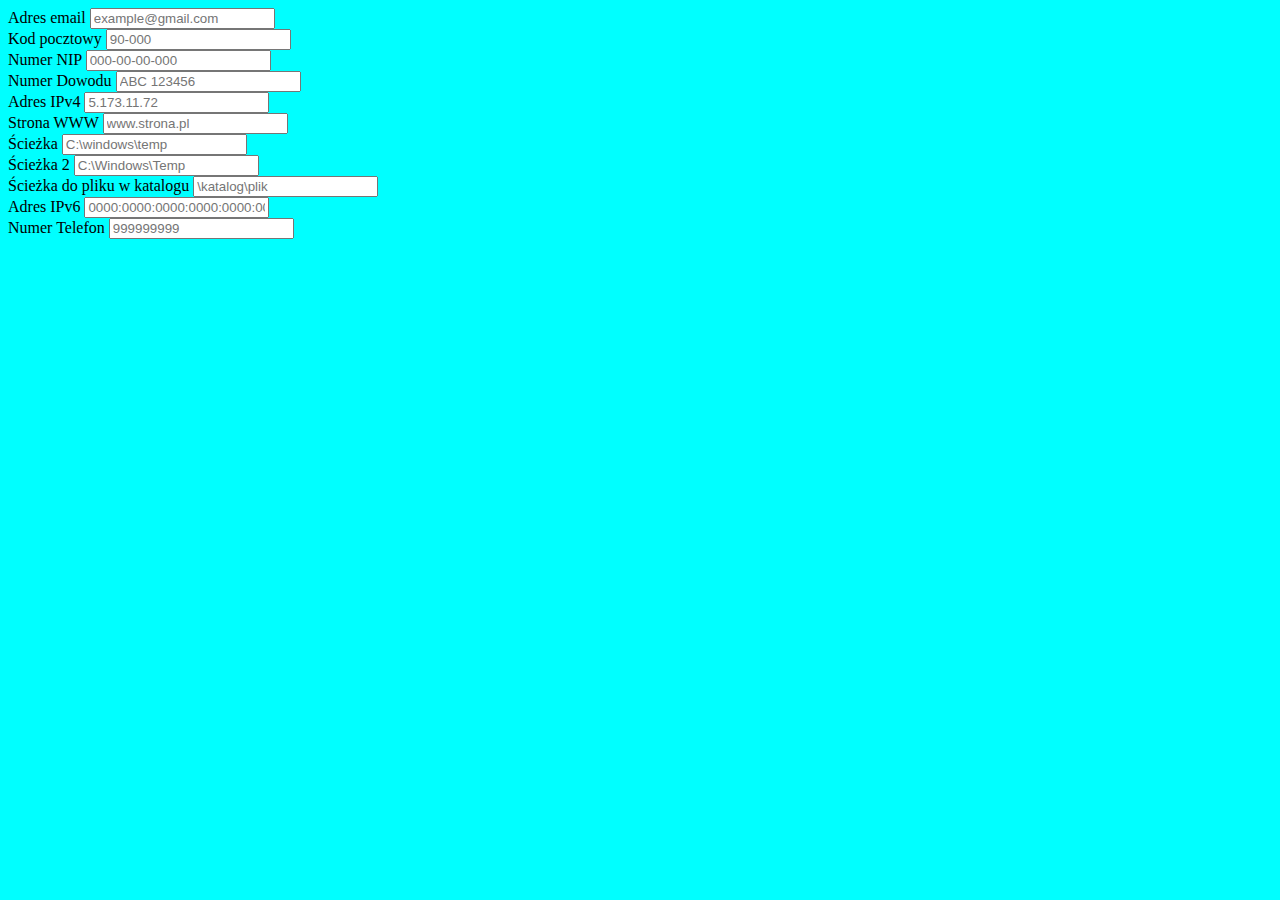
==== index.html @ 89d75c1f "put input fields into form" ====
<html>

<head>
    <link rel="stylesheet" href="style.css">
    <src source="validations.js" type="text/javascript"></src>
    <title>244028 - IPM</title>
</head>
<body>
    <form action="">
        <div>
            <label>Adres email</label>
            <input type="text" id="email" name="adres email" placeholder="example@gmail.com" onblur="validateEmail">
        </div>
        <div>
            <label>Kod pocztowy </label>
            <input type="text" name="kod pocztowy" placeholder="90-000">
        </div>
        <div>
            <label>Numer NIP</label>
            <input type="text" name="nip" placeholder="000-00-00-000">
        </div>
        <div>
            <label>Numer Dowodu</label>
            <input type="text" name="numer dowodu" placeholder="ABC 123456">
        </div>
        <div>
            <label>Adres IPv4</label>
            <input type="text" name="ipv4" placeholder="5.173.11.72">
        </div>
        <div>
            <label>Strona WWW</label>
            <input type="text" name="www" placeholder="www.strona.pl">
        </div>
        <div>
            <label>Ścieżka</label>
            <input type="text" name="path" placeholder="C:\windows\temp">
        </div>
        <div>
            <label>Ścieżka 2 </label>
            <input type="text" name="path2" placeholder="C:\Windows\Temp">
        </div>
        <div>
            <label>Ścieżka do pliku w katalogu</label>
            <input type="text" name="katalog" placeholder="\katalog\plik">
        </div>
        <div>
            <label>Adres IPv6 </label>
            <input type="text" name="ipv6" placeholder="0000:0000:0000:0000:0000:0000:0000:0000">
        </div>
        <div>
            <label>Numer Telefon </label>
            <input type="text" name="telefon" placeholder="999999999">
        </div>
    </form>
</body>

</html>
---- style.css ----
body {
    background-color: aqua;
}
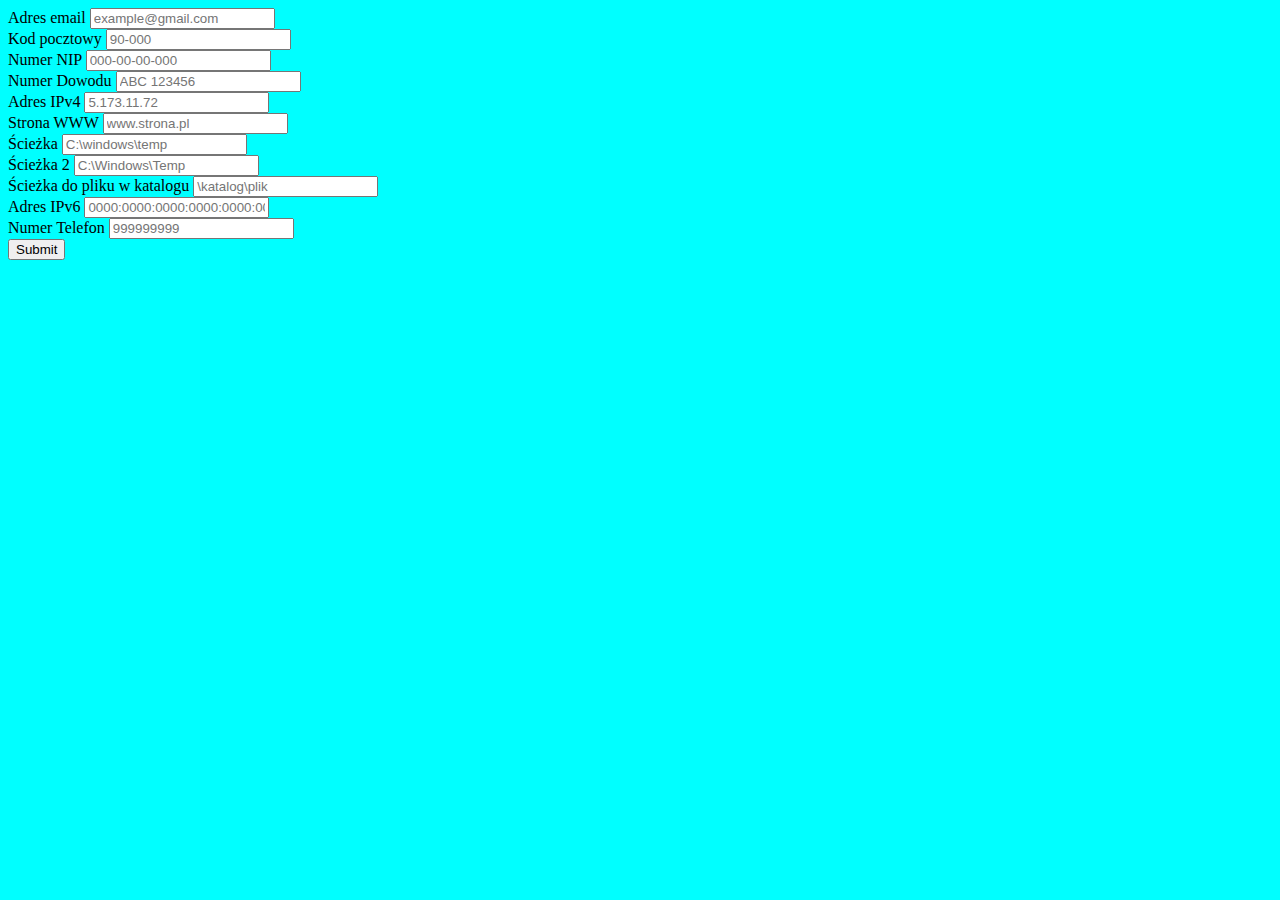
==== commit a6ba5e3c: "remove js file with validations - go with pattern in inputs" ====
--- a/index.html
+++ b/index.html
@@ -2,14 +2,13 @@
 
 <head>
     <link rel="stylesheet" href="style.css">
-    <src source="validations.js" type="text/javascript"></src>
     <title>244028 - IPM</title>
 </head>
 <body>
-    <form action="">
+    <form class="dataForm" onsubmit="return validateEmail()">
         <div>
             <label>Adres email</label>
-            <input type="text" id="email" name="adres email" placeholder="example@gmail.com" onblur="validateEmail">
+            <input type="email" id="email" name="adres email" placeholder="example@gmail.com" required>
         </div>
         <div>
             <label>Kod pocztowy </label>
@@ -51,6 +50,7 @@
             <label>Numer Telefon </label>
             <input type="text" name="telefon" placeholder="999999999">
         </div>
+        <input type="submit" value="Submit">
     </form>
 </body>
 
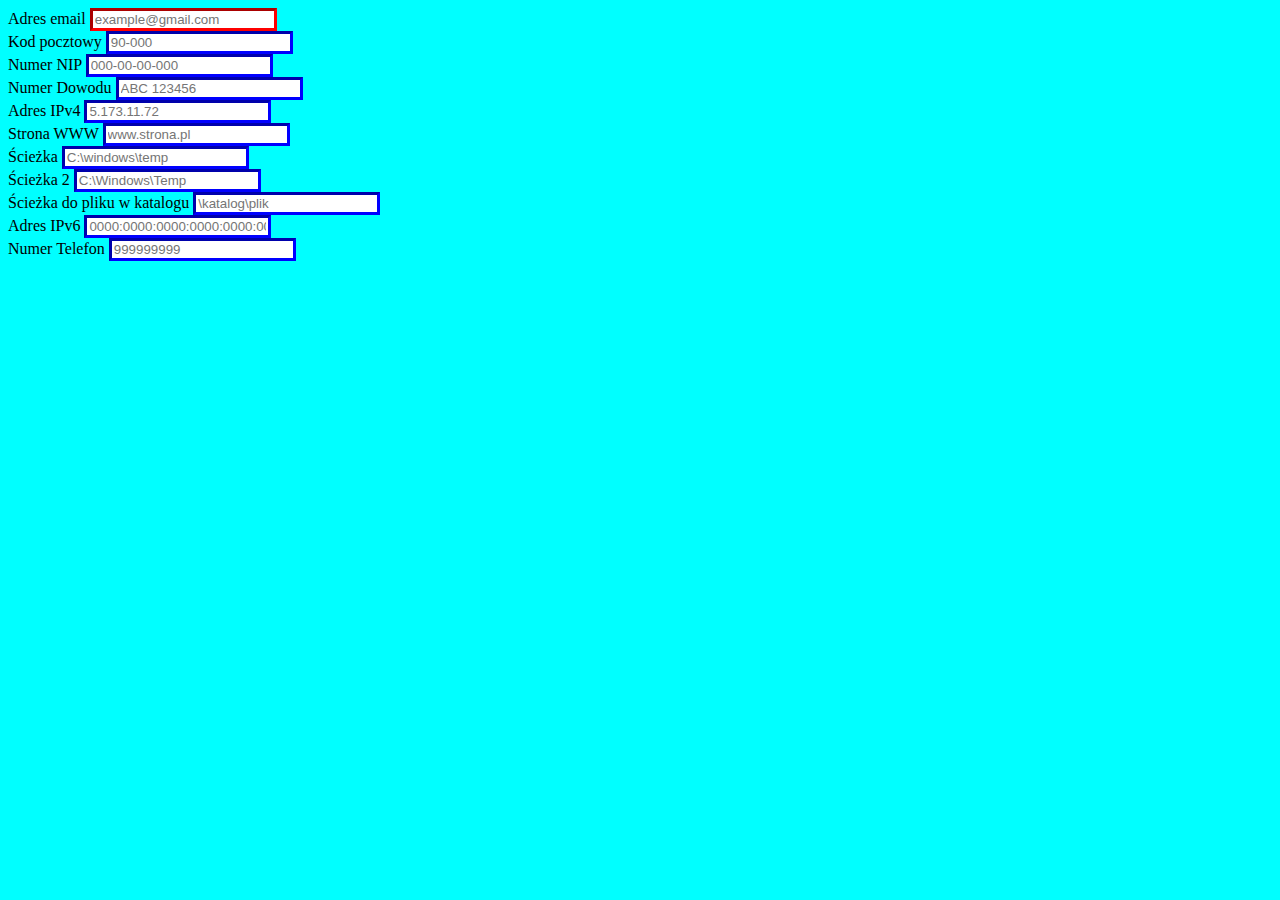
==== commit e85f71ff: "css for matching valid and invalid field added, tested on email" ====
--- a/index.html
+++ b/index.html
@@ -5,53 +5,51 @@
     <title>244028 - IPM</title>
 </head>
 <body>
-    <form class="dataForm" onsubmit="return validateEmail()">
-        <div>
+    <form class="dataForm">
+        <div class="dataRow">
             <label>Adres email</label>
             <input type="email" id="email" name="adres email" placeholder="example@gmail.com" required>
         </div>
-        <div>
+        <div class="dataRow">
             <label>Kod pocztowy </label>
             <input type="text" name="kod pocztowy" placeholder="90-000">
         </div>
-        <div>
+        <div class="dataRow">
             <label>Numer NIP</label>
             <input type="text" name="nip" placeholder="000-00-00-000">
         </div>
-        <div>
+        <div class="dataRow">
             <label>Numer Dowodu</label>
             <input type="text" name="numer dowodu" placeholder="ABC 123456">
         </div>
-        <div>
+        <div class="dataRow">
             <label>Adres IPv4</label>
             <input type="text" name="ipv4" placeholder="5.173.11.72">
         </div>
-        <div>
+        <div class="dataRow">
             <label>Strona WWW</label>
             <input type="text" name="www" placeholder="www.strona.pl">
         </div>
-        <div>
+        <div class="dataRow">
             <label>Ścieżka</label>
             <input type="text" name="path" placeholder="C:\windows\temp">
         </div>
-        <div>
+        <div class="dataRow">
             <label>Ścieżka 2 </label>
             <input type="text" name="path2" placeholder="C:\Windows\Temp">
         </div>
-        <div>
+        <div class="dataRow">
             <label>Ścieżka do pliku w katalogu</label>
             <input type="text" name="katalog" placeholder="\katalog\plik">
         </div>
-        <div>
+        <div class="dataRow">
             <label>Adres IPv6 </label>
             <input type="text" name="ipv6" placeholder="0000:0000:0000:0000:0000:0000:0000:0000">
         </div>
-        <div>
+        <div class="dataRow">
             <label>Numer Telefon </label>
             <input type="text" name="telefon" placeholder="999999999">
         </div>
-        <input type="submit" value="Submit">
     </form>
 </body>
-
 </html>--- a/style.css
+++ b/style.css
@@ -1,3 +1,15 @@
 body {
     background-color: aqua;
+}
+
+.dataRow input:invalid {
+    border-color: red;
+}
+
+.dataRow input:valid {
+    border-color: blue;
+}
+
+.dataRow input {
+    border-width: 3px;
 }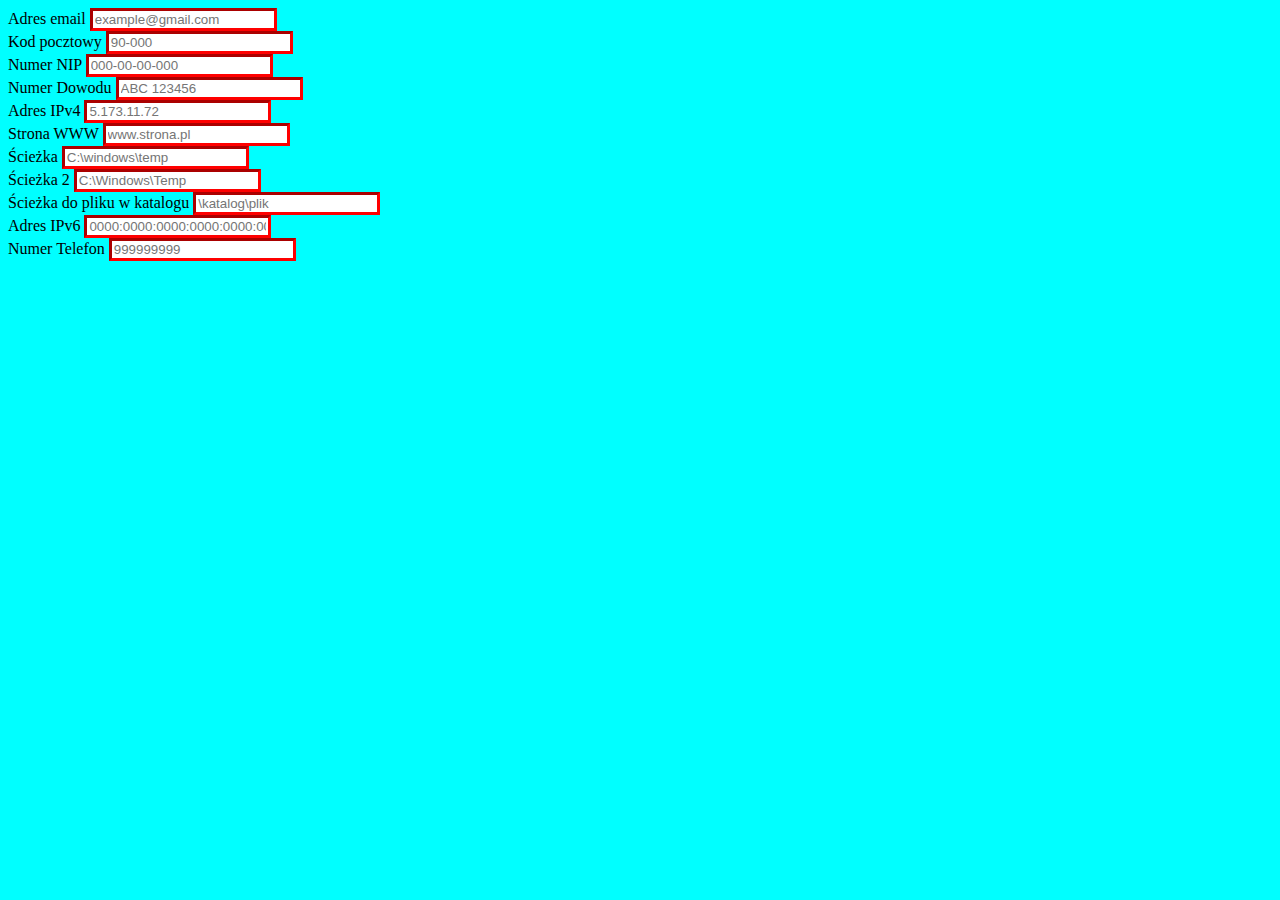
==== commit 282bbaf7: "regexes added, nip pattern remaining" ====
--- a/index.html
+++ b/index.html
@@ -12,43 +12,44 @@
         </div>
         <div class="dataRow">
             <label>Kod pocztowy </label>
-            <input type="text" name="kod pocztowy" placeholder="90-000">
+            <input type="text" name="kod pocztowy" placeholder="90-000" required pattern="[0-9]{2}-[0-9]{3}">
         </div>
         <div class="dataRow">
             <label>Numer NIP</label>
-            <input type="text" name="nip" placeholder="000-00-00-000">
+            <input type="text" name="nip" placeholder="000-00-00-000" required>
         </div>
         <div class="dataRow">
             <label>Numer Dowodu</label>
-            <input type="text" name="numer dowodu" placeholder="ABC 123456">
+            <input type="text" name="numer dowodu" placeholder="ABC 123456" required pattern="[A-Z]{3}\s[0-9]{6}">
         </div>
         <div class="dataRow">
             <label>Adres IPv4</label>
-            <input type="text" name="ipv4" placeholder="5.173.11.72">
+            <input type="text" name="ipv4" placeholder="5.173.11.72" required pattern="\b((25[0-5]|2[0-4][0-9]|[01]?[0-9][0-9]?)(\.|$)){4}\b">
         </div>
         <div class="dataRow">
             <label>Strona WWW</label>
-            <input type="text" name="www" placeholder="www.strona.pl">
+            <input type="text" name="www" placeholder="www.strona.pl" required pattern="^(http\:\/\/|https\:\/\/)?([a-z0-9][a-z0-9\-]*\.)+[a-z0-9][a-z0-9\-]*$">
         </div>
         <div class="dataRow">
             <label>Ścieżka</label>
-            <input type="text" name="path" placeholder="C:\windows\temp">
+            <input type="text" name="path" placeholder="C:\windows\temp" required="[A-Z]{1}:\\[a-z]*\\[a-z]*">
         </div>
         <div class="dataRow">
             <label>Ścieżka 2 </label>
-            <input type="text" name="path2" placeholder="C:\Windows\Temp">
+            <input type="text" name="path2" placeholder="C:\Windows\Temp" required pattern="[A-Z]{1}:\\[A-Za-z]*\\[A-Za-z]*">
         </div>
         <div class="dataRow">
             <label>Ścieżka do pliku w katalogu</label>
-            <input type="text" name="katalog" placeholder="\katalog\plik">
+            <input type="text" name="katalog" placeholder="\katalog\plik" required pattern="[a-zA-Z0-0]*(\\[a-zA-Z0-0]*)*">
         </div>
         <div class="dataRow">
             <label>Adres IPv6 </label>
-            <input type="text" name="ipv6" placeholder="0000:0000:0000:0000:0000:0000:0000:0000">
+            <input type="text" name="ipv6" placeholder="0000:0000:0000:0000:0000:0000:0000:0000" required 
+            pattern="(([0-9a-fA-F]{1,4}:){7,7}[0-9a-fA-F]{1,4}|([0-9a-fA-F]{1,4}:){1,7}:|([0-9a-fA-F]{1,4}:){1,6}:[0-9a-fA-F]{1,4}|([0-9a-fA-F]{1,4}:){1,5}(:[0-9a-fA-F]{1,4}){1,2}|([0-9a-fA-F]{1,4}:){1,4}(:[0-9a-fA-F]{1,4}){1,3}|([0-9a-fA-F]{1,4}:){1,3}(:[0-9a-fA-F]{1,4}){1,4}|([0-9a-fA-F]{1,4}:){1,2}(:[0-9a-fA-F]{1,4}){1,5}|[0-9a-fA-F]{1,4}:((:[0-9a-fA-F]{1,4}){1,6})|:((:[0-9a-fA-F]{1,4}){1,7}|:)|fe80:(:[0-9a-fA-F]{0,4}){0,4}%[0-9a-zA-Z]{1,}|::(ffff(:0{1,4}){0,1}:){0,1}((25[0-5]|(2[0-4]|1{0,1}[0-9]){0,1}[0-9])\.){3,3}(25[0-5]|(2[0-4]|1{0,1}[0-9]){0,1}[0-9])|([0-9a-fA-F]{1,4}:){1,4}:((25[0-5]|(2[0-4]|1{0,1}[0-9]){0,1}[0-9])\.){3,3}(25[0-5]|(2[0-4]|1{0,1}[0-9]){0,1}[0-9]))">
         </div>
         <div class="dataRow">
             <label>Numer Telefon </label>
-            <input type="text" name="telefon" placeholder="999999999">
+            <input type="text" name="telefon" placeholder="999999999" required pattern="[0-9]{9}">
         </div>
     </form>
 </body>
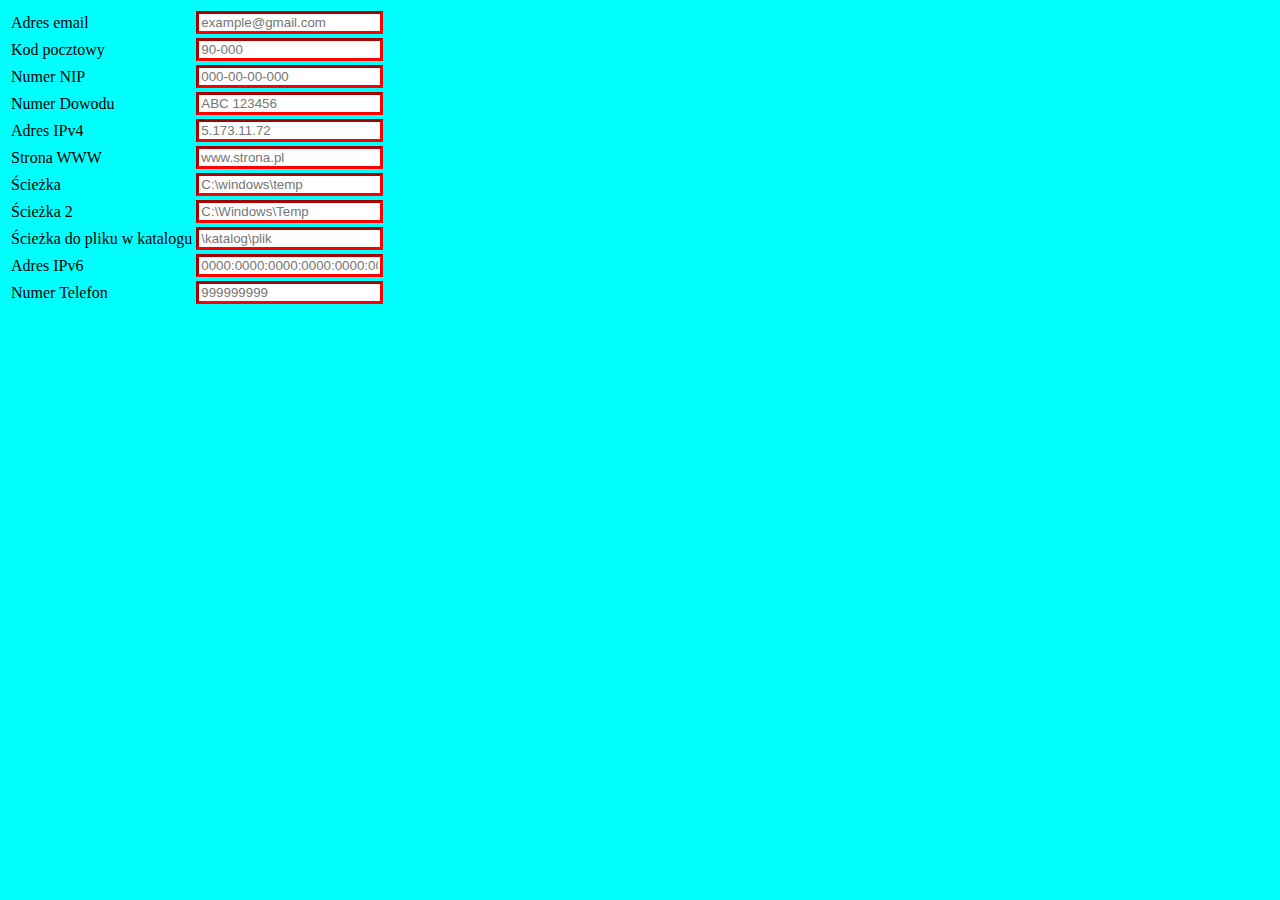
==== commit e6f78358: "changed divs to table for better formatting" ====
--- a/index.html
+++ b/index.html
@@ -6,51 +6,98 @@
 </head>
 <body>
     <form class="dataForm">
-        <div class="dataRow">
-            <label>Adres email</label>
-            <input type="email" id="email" name="adres email" placeholder="example@gmail.com" required>
-        </div>
-        <div class="dataRow">
-            <label>Kod pocztowy </label>
-            <input type="text" name="kod pocztowy" placeholder="90-000" required pattern="[0-9]{2}-[0-9]{3}">
-        </div>
-        <div class="dataRow">
-            <label>Numer NIP</label>
-            <input type="text" name="nip" placeholder="000-00-00-000" required>
-        </div>
-        <div class="dataRow">
-            <label>Numer Dowodu</label>
-            <input type="text" name="numer dowodu" placeholder="ABC 123456" required pattern="[A-Z]{3}\s[0-9]{6}">
-        </div>
-        <div class="dataRow">
-            <label>Adres IPv4</label>
-            <input type="text" name="ipv4" placeholder="5.173.11.72" required pattern="\b((25[0-5]|2[0-4][0-9]|[01]?[0-9][0-9]?)(\.|$)){4}\b">
-        </div>
-        <div class="dataRow">
-            <label>Strona WWW</label>
-            <input type="text" name="www" placeholder="www.strona.pl" required pattern="^(http\:\/\/|https\:\/\/)?([a-z0-9][a-z0-9\-]*\.)+[a-z0-9][a-z0-9\-]*$">
-        </div>
-        <div class="dataRow">
-            <label>Ścieżka</label>
-            <input type="text" name="path" placeholder="C:\windows\temp" required="[A-Z]{1}:\\[a-z]*\\[a-z]*">
-        </div>
-        <div class="dataRow">
-            <label>Ścieżka 2 </label>
-            <input type="text" name="path2" placeholder="C:\Windows\Temp" required pattern="[A-Z]{1}:\\[A-Za-z]*\\[A-Za-z]*">
-        </div>
-        <div class="dataRow">
-            <label>Ścieżka do pliku w katalogu</label>
-            <input type="text" name="katalog" placeholder="\katalog\plik" required pattern="[a-zA-Z0-0]*(\\[a-zA-Z0-0]*)*">
-        </div>
-        <div class="dataRow">
-            <label>Adres IPv6 </label>
-            <input type="text" name="ipv6" placeholder="0000:0000:0000:0000:0000:0000:0000:0000" required 
-            pattern="(([0-9a-fA-F]{1,4}:){7,7}[0-9a-fA-F]{1,4}|([0-9a-fA-F]{1,4}:){1,7}:|([0-9a-fA-F]{1,4}:){1,6}:[0-9a-fA-F]{1,4}|([0-9a-fA-F]{1,4}:){1,5}(:[0-9a-fA-F]{1,4}){1,2}|([0-9a-fA-F]{1,4}:){1,4}(:[0-9a-fA-F]{1,4}){1,3}|([0-9a-fA-F]{1,4}:){1,3}(:[0-9a-fA-F]{1,4}){1,4}|([0-9a-fA-F]{1,4}:){1,2}(:[0-9a-fA-F]{1,4}){1,5}|[0-9a-fA-F]{1,4}:((:[0-9a-fA-F]{1,4}){1,6})|:((:[0-9a-fA-F]{1,4}){1,7}|:)|fe80:(:[0-9a-fA-F]{0,4}){0,4}%[0-9a-zA-Z]{1,}|::(ffff(:0{1,4}){0,1}:){0,1}((25[0-5]|(2[0-4]|1{0,1}[0-9]){0,1}[0-9])\.){3,3}(25[0-5]|(2[0-4]|1{0,1}[0-9]){0,1}[0-9])|([0-9a-fA-F]{1,4}:){1,4}:((25[0-5]|(2[0-4]|1{0,1}[0-9]){0,1}[0-9])\.){3,3}(25[0-5]|(2[0-4]|1{0,1}[0-9]){0,1}[0-9]))">
-        </div>
-        <div class="dataRow">
-            <label>Numer Telefon </label>
-            <input type="text" name="telefon" placeholder="999999999" required pattern="[0-9]{9}">
-        </div>
+        <table>
+            <tr class="dataRow">
+                <td>
+                    <label>Adres email</label>
+                </td>
+                <td>
+                    <input type="email" id="email" name="adres email" placeholder="example@gmail.com" required>
+                </td>
+            </tr>
+            <tr class="dataRow">
+                <td>
+                    <label>Kod pocztowy </label>
+                </td>
+                <td>
+                    <input type="text" name="kod pocztowy" placeholder="90-000" required pattern="[0-9]{2}-[0-9]{3}">
+                </td>
+            </tr>
+            <tr class="dataRow">
+                <td>
+                    <label>Numer NIP</label>
+                </td>
+                <td>
+                    <input type="text" name="nip" placeholder="000-00-00-000" required pattern="([0-9]{3}-[0-9]{2}-[0-9]{2}-[0-9]{3})|([0-9]{3}-[0-9]{3}-[0-9]{2}-[0-9]{2})">
+                </td>
+            </tr>
+            <tr class="dataRow">
+                <td>
+                    <label>Numer Dowodu</label>
+                </td>
+                <td>
+                    <input type="text" name="numer dowodu" placeholder="ABC 123456" required pattern="[A-Z]{3}\s[0-9]{6}">
+                </td>
+            </tr>
+            <tr class="dataRow">
+                <td>
+                    <label>Adres IPv4</label>
+                </td>
+                <td>
+                    <input type="text" name="ipv4" placeholder="5.173.11.72" required pattern="\b((25[0-5]|2[0-4][0-9]|[01]?[0-9][0-9]?)(\.|$)){4}\b">
+                </td>
+            </tr>
+            <tr class="dataRow">
+                <td>
+                    <label>Strona WWW</label>
+                </td>
+                <td>
+                    <input type="text" name="www" placeholder="www.strona.pl" required pattern="^(http\:\/\/|https\:\/\/)?([a-z0-9][a-z0-9\-]*\.)+[a-z0-9][a-z0-9\-]*$">
+                </td>
+            </tr>
+            <tr class="dataRow">
+                <td>
+                    <label>Ścieżka</label>
+                </td>
+                <td>
+                    <input type="text" name="path" placeholder="C:\windows\temp" required="[A-Z]{1}:\\[a-z]*\\[a-z]*">
+                </td>
+            </tr>
+            <tr class="dataRow">
+                <td>
+                    <label>Ścieżka 2 </label>
+                </td>
+                <td>
+                    <input type="text" name="path2" placeholder="C:\Windows\Temp" required pattern="[A-Z]{1}:\\[A-Za-z]*\\[A-Za-z]*">
+                </td>
+            </tr>
+            <tr class="dataRow">
+                <td>
+                    <label>Ścieżka do pliku w katalogu</label>
+                </td>
+                <td>
+                    <input type="text" name="katalog" placeholder="\katalog\plik" required pattern="[a-zA-Z0-0]*(\\[a-zA-Z0-0]*)*">
+                </td>
+            </tr>
+            <tr class="dataRow">
+                <td>
+                    <label>Adres IPv6 </label>
+                </td>
+                <td>
+                    <input type="text" name="ipv6" placeholder="0000:0000:0000:0000:0000:0000:0000:0000" required 
+                pattern="(([0-9a-fA-F]{1,4}:){7,7}[0-9a-fA-F]{1,4}|([0-9a-fA-F]{1,4}:){1,7}:|([0-9a-fA-F]{1,4}:){1,6}:[0-9a-fA-F]{1,4}|([0-9a-fA-F]{1,4}:){1,5}(:[0-9a-fA-F]{1,4}){1,2}|([0-9a-fA-F]{1,4}:){1,4}(:[0-9a-fA-F]{1,4}){1,3}|([0-9a-fA-F]{1,4}:){1,3}(:[0-9a-fA-F]{1,4}){1,4}|([0-9a-fA-F]{1,4}:){1,2}(:[0-9a-fA-F]{1,4}){1,5}|[0-9a-fA-F]{1,4}:((:[0-9a-fA-F]{1,4}){1,6})|:((:[0-9a-fA-F]{1,4}){1,7}|:)|fe80:(:[0-9a-fA-F]{0,4}){0,4}%[0-9a-zA-Z]{1,}|::(ffff(:0{1,4}){0,1}:){0,1}((25[0-5]|(2[0-4]|1{0,1}[0-9]){0,1}[0-9])\.){3,3}(25[0-5]|(2[0-4]|1{0,1}[0-9]){0,1}[0-9])|([0-9a-fA-F]{1,4}:){1,4}:((25[0-5]|(2[0-4]|1{0,1}[0-9]){0,1}[0-9])\.){3,3}(25[0-5]|(2[0-4]|1{0,1}[0-9]){0,1}[0-9]))">
+                </td>
+            </tr>
+            <tr class="dataRow">
+                <td>
+                    <label>Numer Telefon </label>
+                </td>
+                <td>
+                    <input type="text" name="telefon" placeholder="999999999" required pattern="[0-9]{9}">
+                </td>
+
+            </tr>
+        </table>
     </form>
 </body>
 </html>--- a/style.css
+++ b/style.css
@@ -7,7 +7,7 @@
 }
 
 .dataRow input:valid {
-    border-color: blue;
+    border-color: green;
 }
 
 .dataRow input {
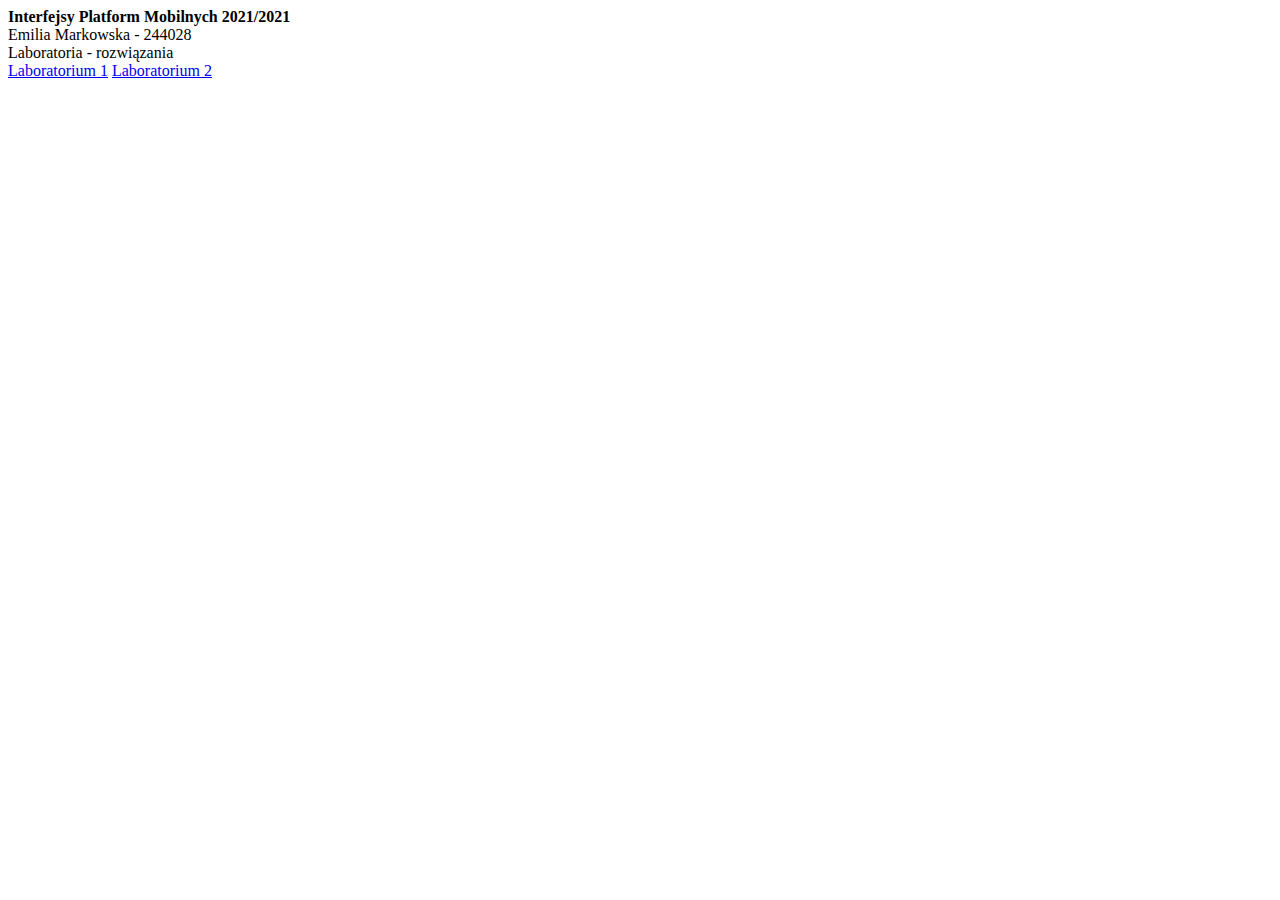
==== commit 51a49040: "add main page" ====
--- a/index.html
+++ b/index.html
@@ -5,99 +5,19 @@
     <title>244028 - IPM</title>
 </head>
 <body>
-    <form class="dataForm">
-        <table>
-            <tr class="dataRow">
-                <td>
-                    <label>Adres email</label>
-                </td>
-                <td>
-                    <input type="email" id="email" name="adres email" placeholder="example@gmail.com" required>
-                </td>
-            </tr>
-            <tr class="dataRow">
-                <td>
-                    <label>Kod pocztowy </label>
-                </td>
-                <td>
-                    <input type="text" name="kod pocztowy" placeholder="90-000" required pattern="[0-9]{2}-[0-9]{3}">
-                </td>
-            </tr>
-            <tr class="dataRow">
-                <td>
-                    <label>Numer NIP</label>
-                </td>
-                <td>
-                    <input type="text" name="nip" placeholder="000-00-00-000" required pattern="([0-9]{3}-[0-9]{2}-[0-9]{2}-[0-9]{3})|([0-9]{3}-[0-9]{3}-[0-9]{2}-[0-9]{2})">
-                </td>
-            </tr>
-            <tr class="dataRow">
-                <td>
-                    <label>Numer Dowodu</label>
-                </td>
-                <td>
-                    <input type="text" name="numer dowodu" placeholder="ABC 123456" required pattern="[A-Z]{3}\s[0-9]{6}">
-                </td>
-            </tr>
-            <tr class="dataRow">
-                <td>
-                    <label>Adres IPv4</label>
-                </td>
-                <td>
-                    <input type="text" name="ipv4" placeholder="5.173.11.72" required pattern="\b((25[0-5]|2[0-4][0-9]|[01]?[0-9][0-9]?)(\.|$)){4}\b">
-                </td>
-            </tr>
-            <tr class="dataRow">
-                <td>
-                    <label>Strona WWW</label>
-                </td>
-                <td>
-                    <input type="text" name="www" placeholder="www.strona.pl" required pattern="^(http\:\/\/|https\:\/\/)?([a-z0-9][a-z0-9\-]*\.)+[a-z0-9][a-z0-9\-]*$">
-                </td>
-            </tr>
-            <tr class="dataRow">
-                <td>
-                    <label>Ścieżka</label>
-                </td>
-                <td>
-                    <input type="text" name="path" placeholder="C:\windows\temp" required="[A-Z]{1}:\\[a-z]*\\[a-z]*">
-                </td>
-            </tr>
-            <tr class="dataRow">
-                <td>
-                    <label>Ścieżka 2 </label>
-                </td>
-                <td>
-                    <input type="text" name="path2" placeholder="C:\Windows\Temp" required pattern="[A-Z]{1}:\\[A-Za-z]*\\[A-Za-z]*">
-                </td>
-            </tr>
-            <tr class="dataRow">
-                <td>
-                    <label>Ścieżka do pliku w katalogu</label>
-                </td>
-                <td>
-                    <input type="text" name="katalog" placeholder="\katalog\plik" required pattern="[a-zA-Z0-0]*(\\[a-zA-Z0-0]*)*">
-                </td>
-            </tr>
-            <tr class="dataRow">
-                <td>
-                    <label>Adres IPv6 </label>
-                </td>
-                <td>
-                    <input type="text" name="ipv6" placeholder="0000:0000:0000:0000:0000:0000:0000:0000" required 
-                pattern="(([0-9a-fA-F]{1,4}:){7,7}[0-9a-fA-F]{1,4}|([0-9a-fA-F]{1,4}:){1,7}:|([0-9a-fA-F]{1,4}:){1,6}:[0-9a-fA-F]{1,4}|([0-9a-fA-F]{1,4}:){1,5}(:[0-9a-fA-F]{1,4}){1,2}|([0-9a-fA-F]{1,4}:){1,4}(:[0-9a-fA-F]{1,4}){1,3}|([0-9a-fA-F]{1,4}:){1,3}(:[0-9a-fA-F]{1,4}){1,4}|([0-9a-fA-F]{1,4}:){1,2}(:[0-9a-fA-F]{1,4}){1,5}|[0-9a-fA-F]{1,4}:((:[0-9a-fA-F]{1,4}){1,6})|:((:[0-9a-fA-F]{1,4}){1,7}|:)|fe80:(:[0-9a-fA-F]{0,4}){0,4}%[0-9a-zA-Z]{1,}|::(ffff(:0{1,4}){0,1}:){0,1}((25[0-5]|(2[0-4]|1{0,1}[0-9]){0,1}[0-9])\.){3,3}(25[0-5]|(2[0-4]|1{0,1}[0-9]){0,1}[0-9])|([0-9a-fA-F]{1,4}:){1,4}:((25[0-5]|(2[0-4]|1{0,1}[0-9]){0,1}[0-9])\.){3,3}(25[0-5]|(2[0-4]|1{0,1}[0-9]){0,1}[0-9]))">
-                </td>
-            </tr>
-            <tr class="dataRow">
-                <td>
-                    <label>Numer Telefon </label>
-                </td>
-                <td>
-                    <input type="text" name="telefon" placeholder="999999999" required pattern="[0-9]{9}">
-                </td>
-
-            </tr>
-        </table>
-    </form>
+    <div>
+        <div>
+            <label> <b> Interfejsy Platform Mobilnych 2021/2021 </b> </label> 
+        </div>
+        <div>
+            <label> Emilia Markowska - 244028</label>
+        </div>
+    </div>
+    <div>
+        <label> Laboratoria - rozwiązania </label>
+    </div>
+    <a href="https://emiliamarkowska.github.io/IPM_Z-zadanie1/laboratorium-1/index.html">Laboratorium 1</a>
+    
+    <a href="https://emiliamarkowska.github.io/IPM_Z-zadanie1/laboratorium-2/index.html">Laboratorium 2</a>
 </body>
 </html>--- a/style.css
+++ b/style.css
@@ -1,7 +1,3 @@
-body {
-    background-color: aqua;
-}
-
 .dataRow input:invalid {
     border-color: red;
 }
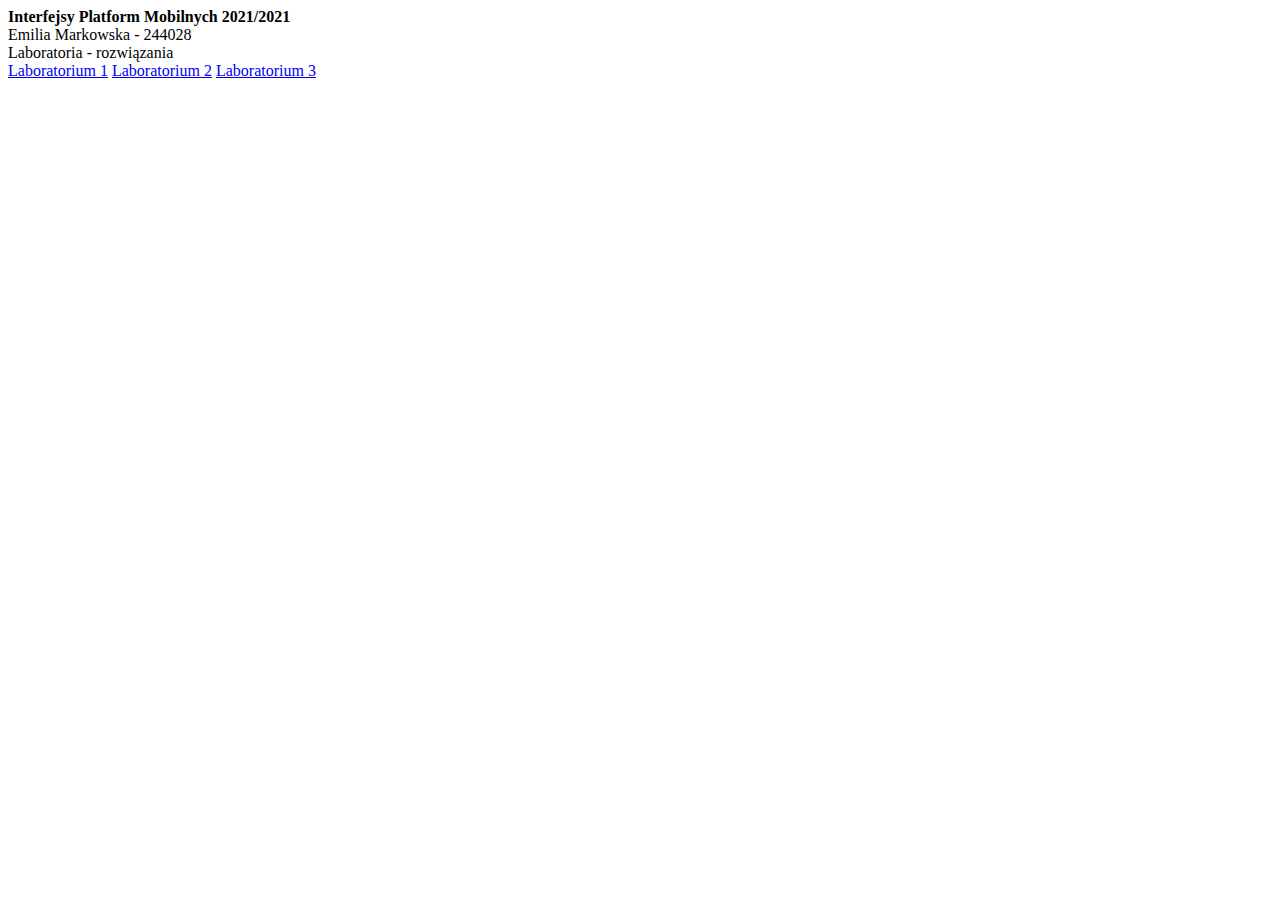
==== commit c0f69c86: "add link to lab 3" ====
--- a/index.html
+++ b/index.html
@@ -19,5 +19,7 @@
     <a href="https://emiliamarkowska.github.io/IPM_Z-zadanie1/laboratorium-1/index.html">Laboratorium 1</a>
     
     <a href="https://emiliamarkowska.github.io/IPM_Z-zadanie1/laboratorium-2/index.html">Laboratorium 2</a>
+	
+	<a href="https://emiliamarkowska.github.io/IPM_Z-zadanie1/laboratorium-3/index.html">Laboratorium 3</a>
 </body>
 </html>